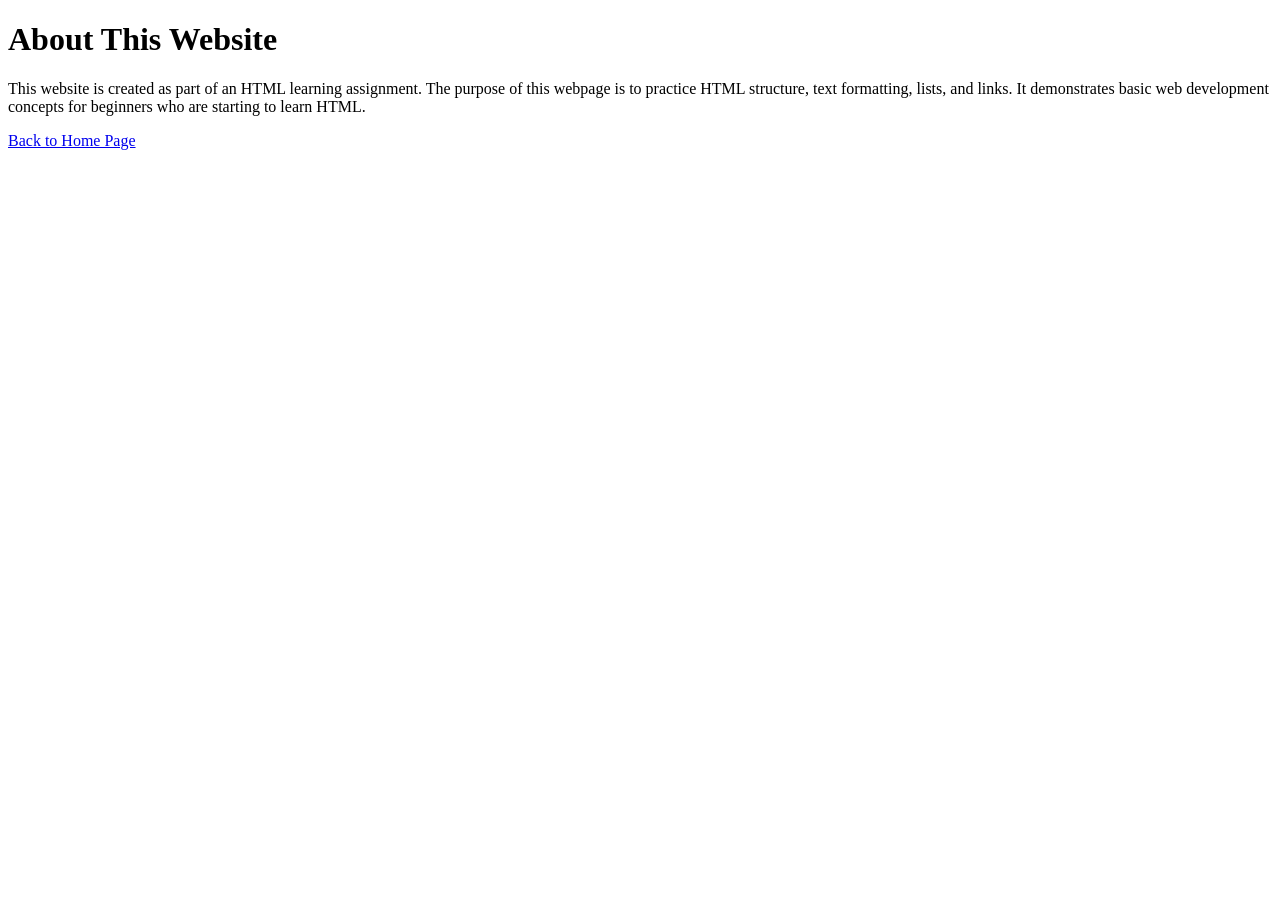
==== about.html @ 6dcd06e6 "Add files via upload" ====
<!DOCTYPE html>
<html lang="en">
<head>
    <meta charset="UTF-8">
    <meta name="viewport" content="width=device-width, initial-scale=1.0">
    <title>About Page</title>
</head>
<body>
    <h1>About This Website</h1>

<p>
This website is created as part of an HTML learning assignment.
The purpose of this webpage is to practice HTML structure, text formatting,
lists, and links. It demonstrates basic web development concepts
for beginners who are starting to learn HTML.
</p>

<p>
<a href="assignment.html">Back to Home Page</a>
</p>
</body>
</html>
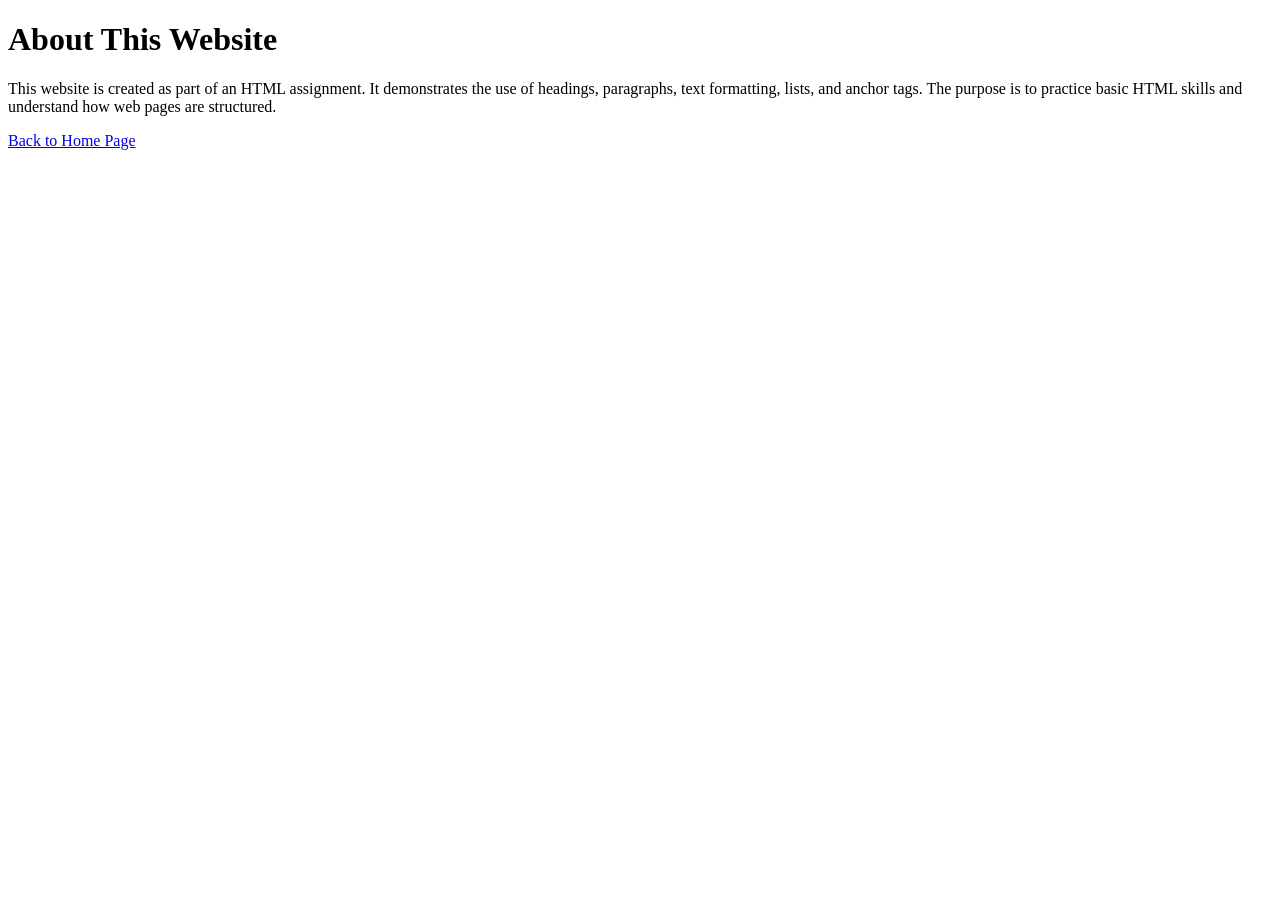
==== commit 82706142: "new files" ====
--- a/about.html
+++ b/about.html
@@ -1,22 +1,21 @@
-<!DOCTYPE html>
-<html lang="en">
-<head>
-    <meta charset="UTF-8">
-    <meta name="viewport" content="width=device-width, initial-scale=1.0">
-    <title>About Page</title>
-</head>
-<body>
-    <h1>About This Website</h1>
-
-<p>
-This website is created as part of an HTML learning assignment.
-The purpose of this webpage is to practice HTML structure, text formatting,
-lists, and links. It demonstrates basic web development concepts
-for beginners who are starting to learn HTML.
-</p>
-
-<p>
-<a href="assignment.html">Back to Home Page</a>
-</p>
-</body>
+<!DOCTYPE html>
+<html>
+<head>
+    <title>About Page</title>
+</head>
+
+<body>
+
+    <h1>About This Website</h1>
+
+    <p>
+        This website is created as part of an HTML assignment.
+        It demonstrates the use of headings, paragraphs, text formatting,
+        lists, and anchor tags. The purpose is to practice basic HTML skills
+        and understand how web pages are structured.
+    </p>
+
+    <p><a href="assignment.html">Back to Home Page</a></p>
+
+</body>
 </html>
